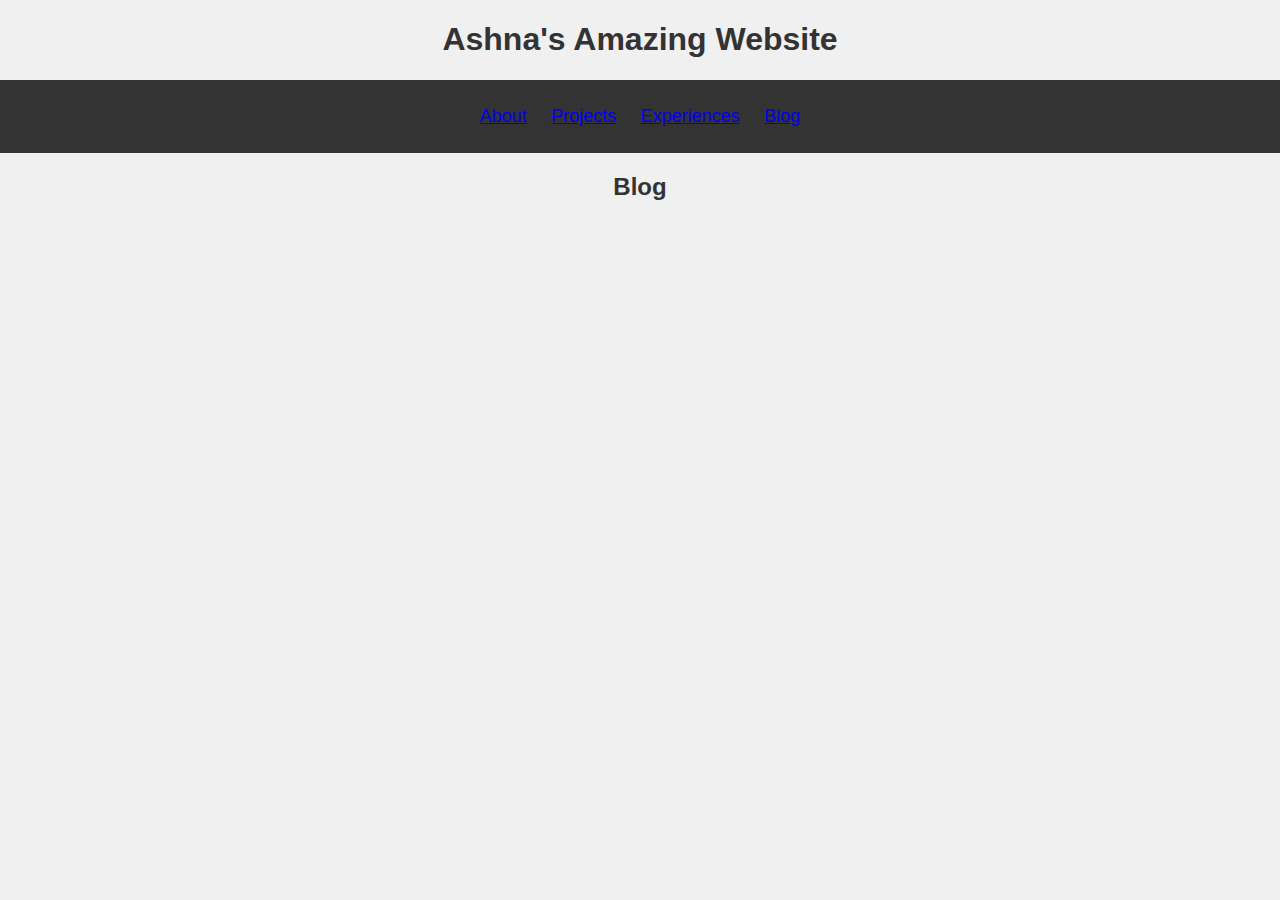
==== blog.html @ 9b7f9ad6 "Update blog.html" ====
<!DOCTYPE html>
<html lang="en">
<head>
    <meta charset="UTF-8">
    <meta name="viewport" content="width=device-width, initial-scale=1.0">
    <title>Ashna's Blog</title>
    <link rel="stylesheet" href="style.css">
</head>
<body>
     <div class="theme-switcher" onclick="toggleTheme()">
        ☀️
    </div>
    <h1>Ashna's Amazing Website</h1>

    <nav>
        <ul>
            <li><a href="about.html">About</a></li>
            <li><a href="projects.html">Projects</a></li>
            <li><a href="experiences.html">Experiences</a></li>
            <li><a href="blog.html">Blog</a></li>
        </ul>
    </nav>
    <h2>Blog</h2>
    <!-- Repeat this block for each blog post -->
    <div class="post">
        <h3>Post Title</h3>
        <p>[Post Summary]</p>
        <a href="link-to-full-post.html">Read More</a>
    </div>
    <!-- Include navigation and theme-switcher if needed -->
    <script src="script.js"></script>
</body>
</html>
---- style.css ----
/* General Body Styling */
body {
    font-family: Arial, sans-serif;
    margin: 0;
    padding: 0;
    background-color: #f0f0f0;
    color: #333;
}

h1, h2 {
    text-align: center;
    color: #333;
}

/* Navigation Bar Styling */
nav {
    background-color: #333;
    padding: 10px 0;
    margin-bottom: 20px;
}

nav ul {
    list-style: none;
    text-align: center;
    padding: 0;
}

nav ul li {
    display: inline;
    margin: 0 10px;
    cursor: pointer;
    color: white;
    font-size: 18px;
}

/* About Page Styling */
#about {
    margin: 20px;
}

.profile-pic {
    width: 150px;
    height: 150px;
    border-radius: 50%;
    display: block;
    margin: 20px auto;
}

/* Projects Page Styling */
#projects {
    margin: 20px;
}

.project {
    margin: 20px;
    text-align: center;
}

.project img {
    width: 100%;
    height: auto;
    max-width: 600px; /* Adjust based on your preference */
}

/* Experiences Page Styling */
#experience {
    margin: 20px;
}

#experience ul {
    list-style-type: none;
    padding: 0;
}

#experience li {
    margin-bottom: 15px;
}

/* Blog Page Styling */
#blog {
    margin: 20px;
}

.post {
    margin: 20px;
}

.post h3 {
    color: #555;
}
/* Theme Switcher Styling */
.theme-switcher {
    position: fixed;
    top: 10px;
    right: 10px;
    font-size: 24px;
    cursor: pointer;
    z-index: 1000; /* ensures it stays above other content */
}

/* Dark Theme Styling */
body.dark-theme {
    background-color: #333;
    color: #f0f0f0;
}

.dark-theme nav {
    background-color: #222;
}

.dark-theme nav ul li {
    color: #f0f0f0;
}

/* Responsive Design (Optional) */
@media screen and (max-width: 600px) {
    nav ul li {
        display: block;
        text-align: center;
        margin-top: 10px;
    }
}
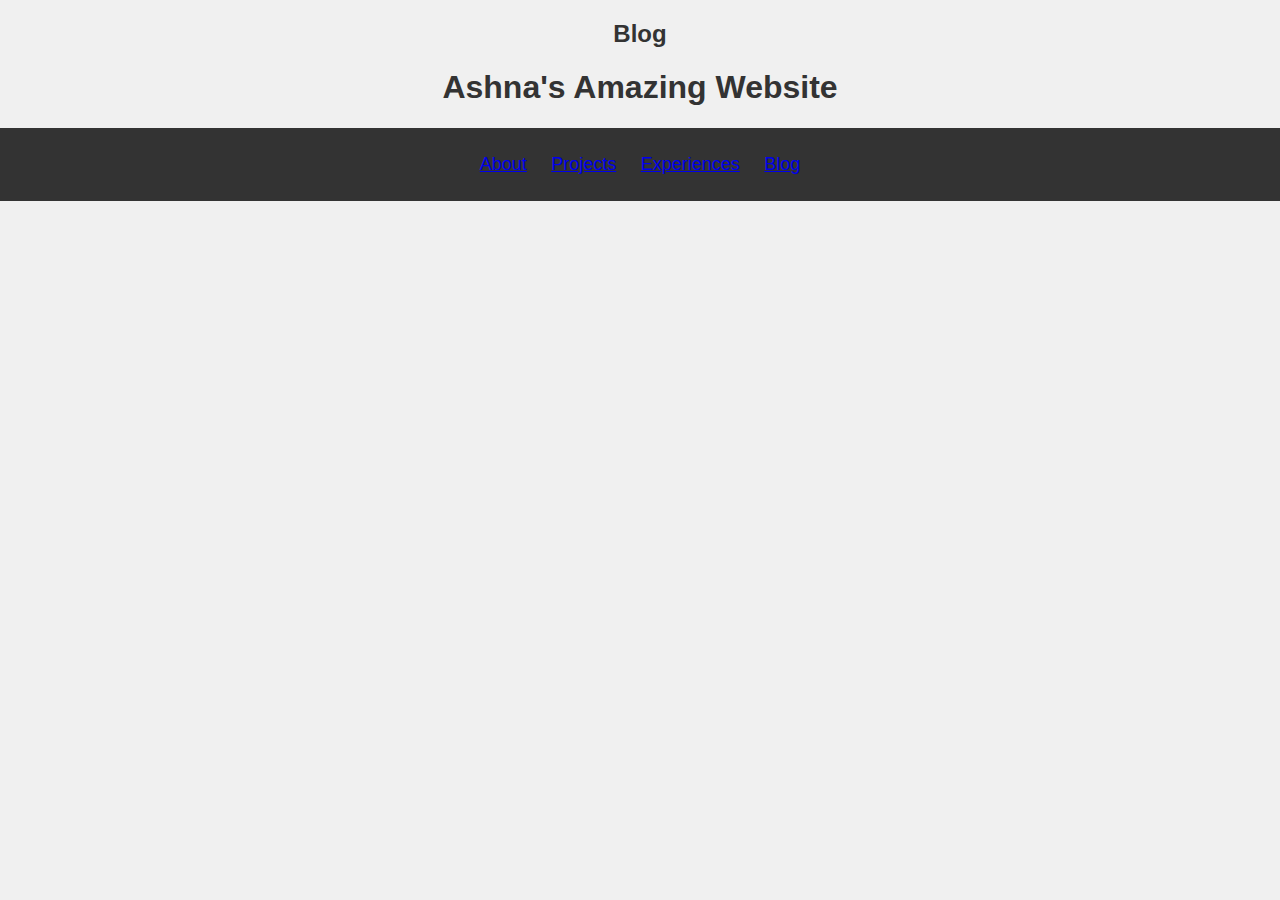
==== commit a59dea20: "Update blog.html" ====
--- a/blog.html
+++ b/blog.html
@@ -7,7 +7,14 @@
     <link rel="stylesheet" href="style.css">
 </head>
 <body>
-     <div class="theme-switcher" onclick="toggleTheme()">
+    <h2>Blog</h2>
+    <!-- Repeat this block for each blog post -->
+    <div class="post">
+        <h3>Post Title</h3>
+        <p>[Post Summary]</p>
+        <a href="link-to-full-post.html">Read More</a>
+    </div>
+      <div class="theme-switcher" onclick="toggleTheme()">
         ☀️
     </div>
     <h1>Ashna's Amazing Website</h1>
@@ -20,14 +27,6 @@
             <li><a href="blog.html">Blog</a></li>
         </ul>
     </nav>
-    <h2>Blog</h2>
-    <!-- Repeat this block for each blog post -->
-    <div class="post">
-        <h3>Post Title</h3>
-        <p>[Post Summary]</p>
-        <a href="link-to-full-post.html">Read More</a>
-    </div>
-    <!-- Include navigation and theme-switcher if needed -->
     <script src="script.js"></script>
 </body>
 </html>
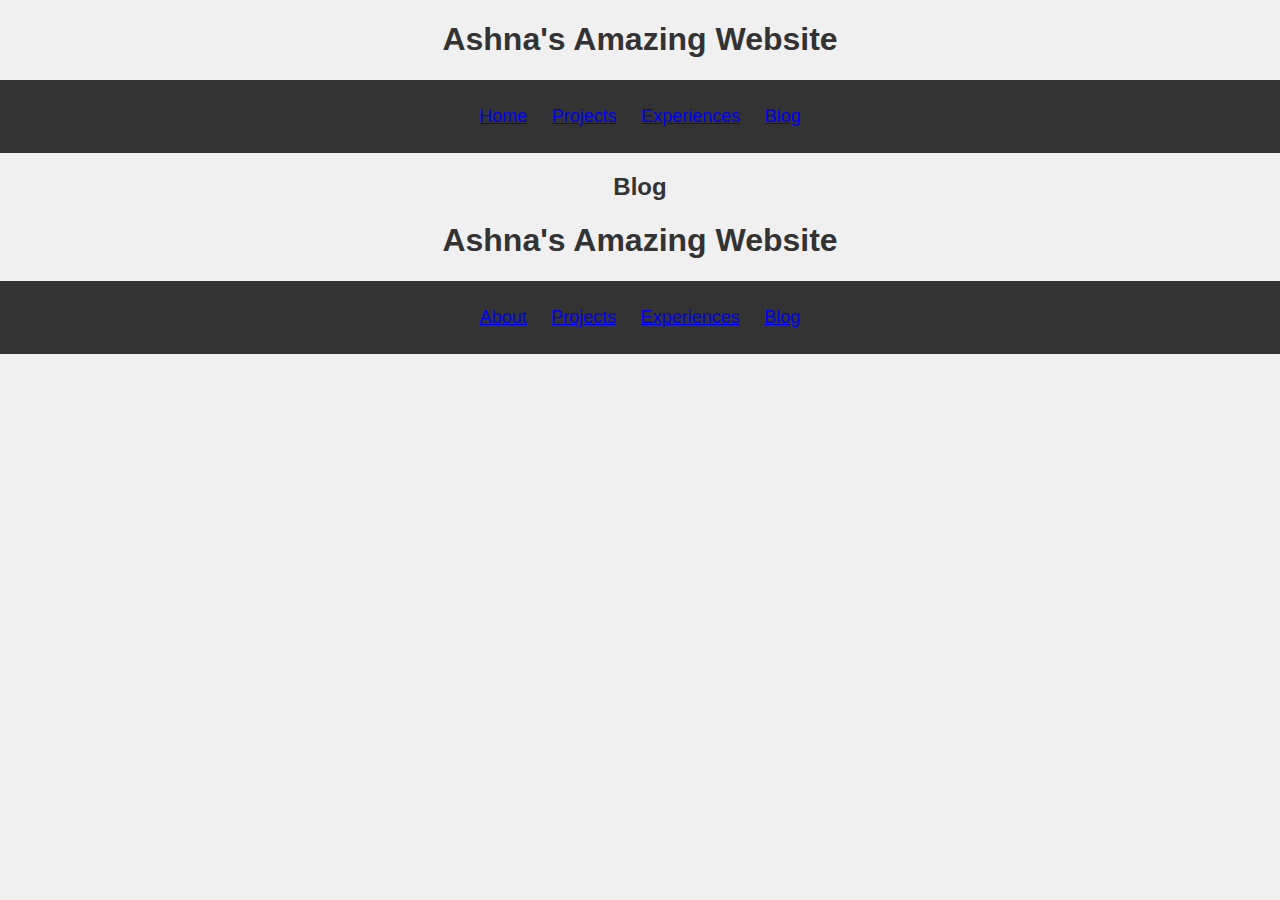
==== commit 63159a04: "Update blog.html" ====
--- a/blog.html
+++ b/blog.html
@@ -7,6 +7,22 @@
     <link rel="stylesheet" href="style.css">
 </head>
 <body>
+     <div class="theme-switcher" onclick="toggleTheme()">
+        ☀️
+    </div>
+    <header>
+        <h1>Ashna's Amazing Website</h1>
+    </header>
+    
+    <nav>
+        <ul>
+            <li><a href="index.html">Home</a></li>
+            <li><a href="projects.html">Projects</a></li>
+            <li><a href="experiences.html">Experiences</a></li>
+            <li><a href="blog.html">Blog</a></li>
+        </ul>
+    </nav>
+    
     <h2>Blog</h2>
     <!-- Repeat this block for each blog post -->
     <div class="post">
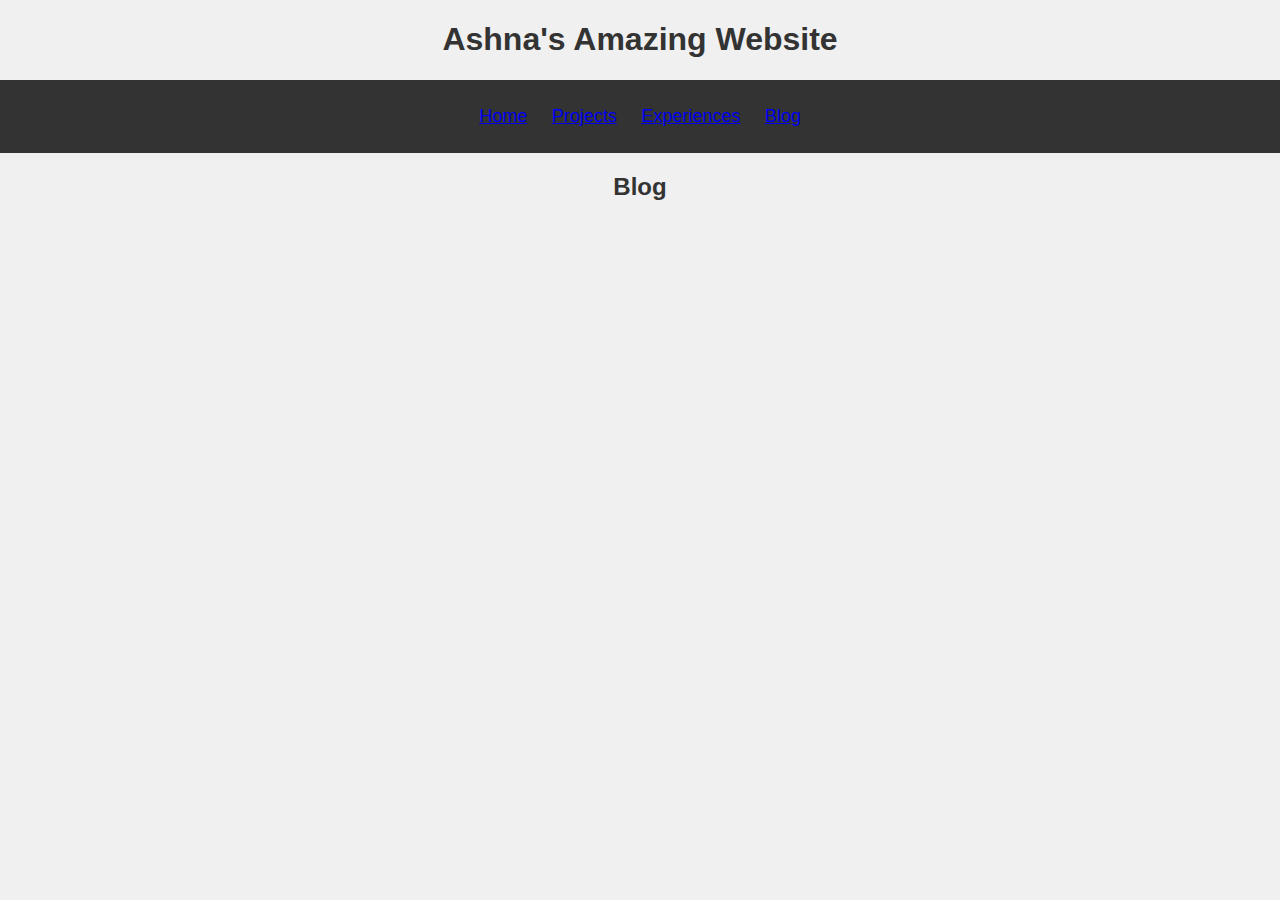
==== commit 30f19c52: "Update blog.html" ====
--- a/blog.html
+++ b/blog.html
@@ -30,19 +30,7 @@
         <p>[Post Summary]</p>
         <a href="link-to-full-post.html">Read More</a>
     </div>
-      <div class="theme-switcher" onclick="toggleTheme()">
-        ☀️
-    </div>
-    <h1>Ashna's Amazing Website</h1>
 
-    <nav>
-        <ul>
-            <li><a href="about.html">About</a></li>
-            <li><a href="projects.html">Projects</a></li>
-            <li><a href="experiences.html">Experiences</a></li>
-            <li><a href="blog.html">Blog</a></li>
-        </ul>
-    </nav>
     <script src="script.js"></script>
 </body>
 </html>
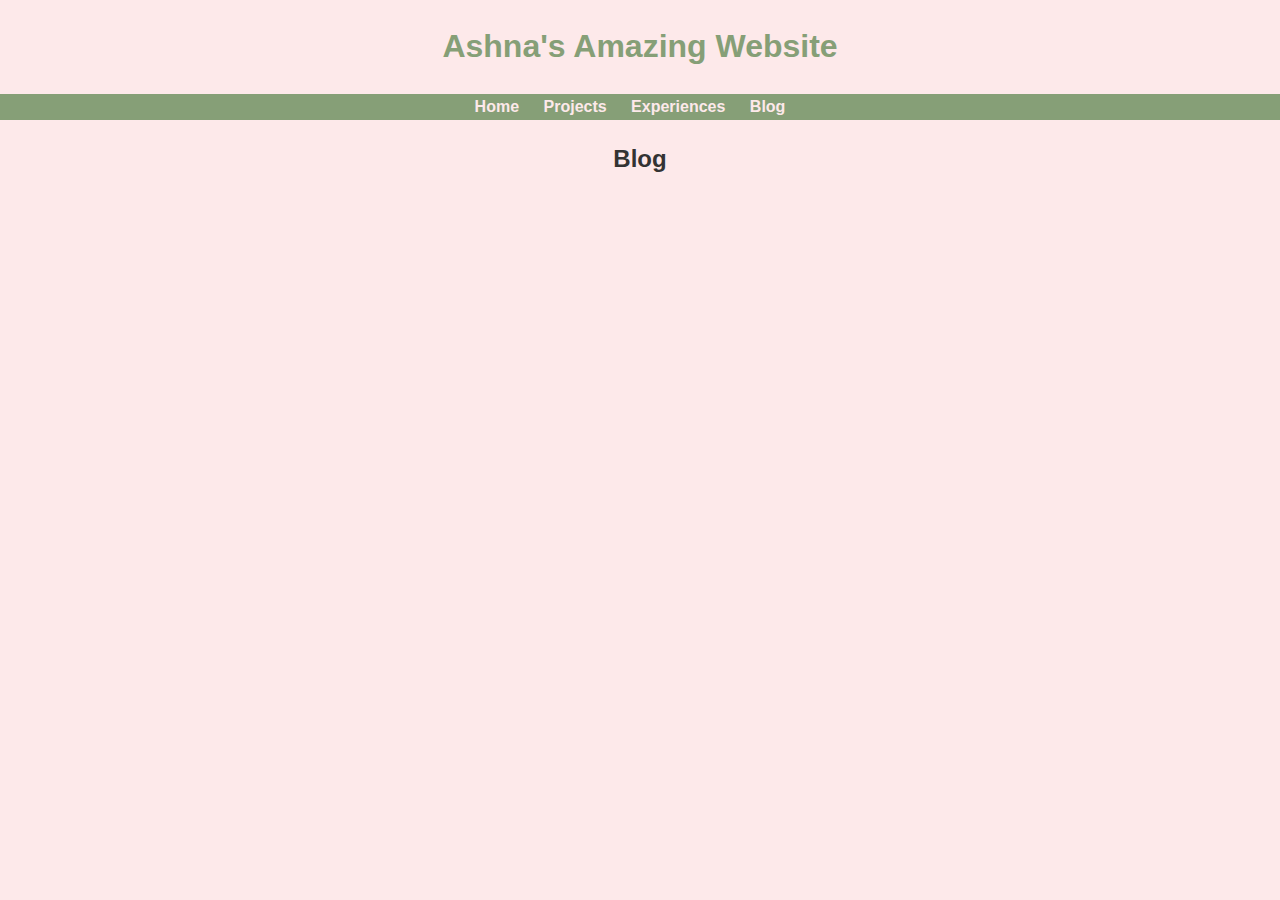
==== commit c1cdd0f4: "Update blog.html" ====
--- a/blog.html
+++ b/blog.html
@@ -30,7 +30,26 @@
         <p>[Post Summary]</p>
         <a href="link-to-full-post.html">Read More</a>
     </div>
-
+<div class="w3-container" style="padding:128px 16px" id="contact">
+    <h3 class="w3-center">CONTACT</h3>
+    <p class="w3-center w3-large">Lets get in touch. Send me a message:</p>
+    <div style="margin-top:48px">
+      <p><i class="fa fa-map-marker fa-fw w3-xxlarge w3-margin-right"></i> Atlanta, GA</p>
+      <p><i class="fa fa-envelope fa-fw w3-xxlarge w3-margin-right"> </i> Email: rambalam3@gatech.edu</p>
+      <br>
+      <!-- <form action="action_page.php" method="post"> -->
+      <p><input class="w3-input w3-border" type="text" placeholder="Name" required name="Name"></p>
+      <p><input class="w3-input w3-border" type="text" placeholder="Email" required name="Email"></p>
+      <p><input class="w3-input w3-border" type="text" placeholder="Subject" required name="Subject"></p>
+      <p><input class="w3-input w3-border" type="text" placeholder="Message" required name="Message"></p>
+      <p>
+        <button class="w3-button w3-black" type="submit">
+          <i class="fa fa-paper-plane"></i> SEND MESSAGE
+        </button>
+      </p>
+      </form>
+    </div>
+  </div>
     <script src="script.js"></script>
 </body>
 </html>
--- a/style.css
+++ b/style.css
@@ -1,122 +1,82 @@
-/* General Body Styling */
 body {
-    font-family: Arial, sans-serif;
+    font-family: Arial, sans-serif; /* Changed to a more standard sans-serif font */
+    background-color: #FDE9EA; /* Soft pink background */
+    color: #333; /* Dark gray text for readability */
+    line-height: 1.6; /* Spacing out the lines for readability */
     margin: 0;
     padding: 0;
-    background-color: #f0f0f0;
-    color: #333;
+    text-align: center; /* Center-aligning all text */
 }
 
-h1, h2 {
-    text-align: center;
-    color: #333;
+header h1 {
+    color: #869F77; /* Olive green color for the header */
 }
 
-/* Navigation Bar Styling */
 nav {
-    background-color: #333;
-    padding: 10px 0;
-    margin-bottom: 20px;
+    background-color: #869F77; /* Olive green background for the navbar */
 }
 
 nav ul {
-    list-style: none;
-    text-align: center;
     padding: 0;
+    list-style-type: none;
+    display: inline-block; /* Center the nav list */
+    margin: 0; /* Remove default margin */
 }
 
 nav ul li {
     display: inline;
-    margin: 0 10px;
-    cursor: pointer;
-    color: white;
-    font-size: 18px;
+    margin-right: 20px;
 }
 
-/* About Page Styling */
-#about {
-    margin: 20px;
+nav ul li a {
+    text-decoration: none;
+    color: #FDE9EA; /* Soft pink text for links */
+    font-weight: bold;
 }
 
-.profile-pic {
-    width: 150px;
-    height: 150px;
-    border-radius: 50%;
-    display: block;
-    margin: 20px auto;
+nav ul li a:hover {
+    color: #FFF; /* White text on hover */
 }
 
-/* Projects Page Styling */
-#projects {
-    margin: 20px;
+#experience-content {
+    background-color: #ffffff; /* White background for the content area */
+    padding: 20px;
+    margin: 20px auto;
+    max-width: 800px; /* Set a max-width for the content area */
+    box-shadow: 0 2px 4px rgba(0, 0, 0, 0.1); /* Soft shadow around the content area */
 }
 
-.project {
-    margin: 20px;
-    text-align: center;
+.experience-item {
+    margin-bottom: 30px;
+    text-align: left; /* Align text to left inside the experience items */
 }
 
-.project img {
-    width: 100%;
-    height: auto;
-    max-width: 600px; /* Adjust based on your preference */
+.experience-item h3 {
+    color: #333;
 }
-
-/* Experiences Page Styling */
-#experience {
-    margin: 20px;
+.profile-pic {
+    width: 150px; /* Adjust the size as needed */
+    height: 150px; /* Same as width to maintain aspect ratio */
+    border-radius: 50%; /* This makes the image circular */
+    object-fit: cover; /* Ensures the image covers the area without stretching */
+    display: block; /* Optional, for centering if needed */
+    margin: auto; /* Optional, for centering if needed */
 }
-
-#experience ul {
-    list-style-type: none;
-    padding: 0;
-}
-
-#experience li {
-    margin-bottom: 15px;
-}
-
-/* Blog Page Styling */
-#blog {
-    margin: 20px;
-}
-
-.post {
-    margin: 20px;
-}
-
-.post h3 {
-    color: #555;
-}
-/* Theme Switcher Styling */
 .theme-switcher {
+    font-size: 1.5rem; /* Larger size for the theme switcher icon */
     position: fixed;
     top: 10px;
     right: 10px;
-    font-size: 24px;
     cursor: pointer;
-    z-index: 1000; /* ensures it stays above other content */
+    z-index: 1000;
 }
 
-/* Dark Theme Styling */
-body.dark-theme {
-    background-color: #333;
-    color: #f0f0f0;
+/* Centering the main content */
+main {
+    display: flex;
+    flex-direction: column;
+    align-items: center;
+    justify-content: center;
 }
 
-.dark-theme nav {
-    background-color: #222;
-}
-
-.dark-theme nav ul li {
-    color: #f0f0f0;
-}
-
-/* Responsive Design (Optional) */
-@media screen and (max-width: 600px) {
-    nav ul li {
-        display: block;
-        text-align: center;
-        margin-top: 10px;
-    }
-}
+/* Additional styles for other elements can go here */
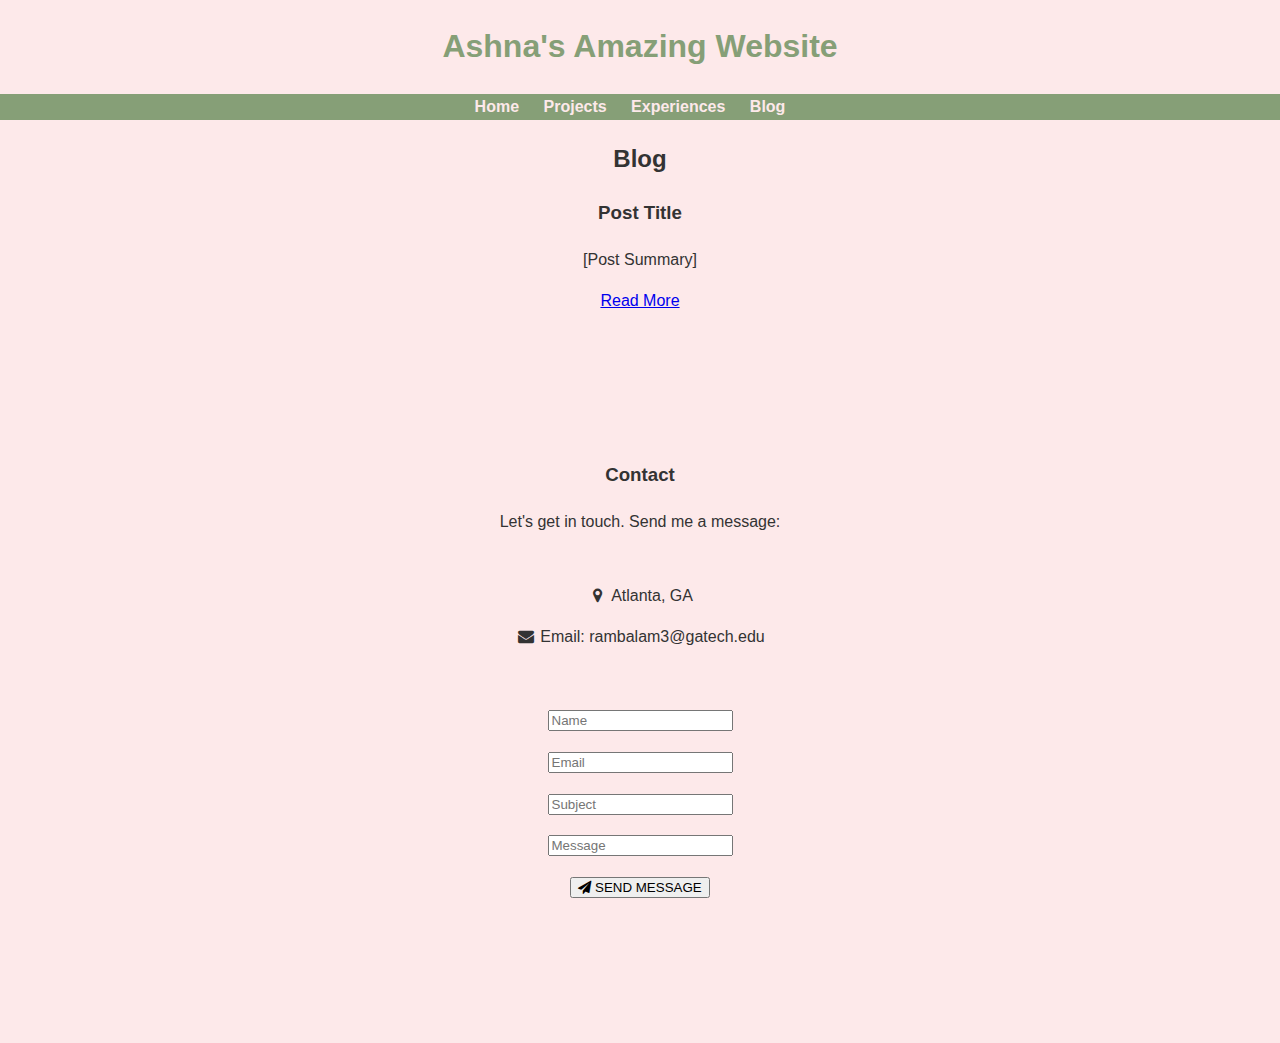
==== commit 3a7516e8: "Update blog.html" ====
--- a/blog.html
+++ b/blog.html
@@ -5,51 +5,59 @@
     <meta name="viewport" content="width=device-width, initial-scale=1.0">
     <title>Ashna's Blog</title>
     <link rel="stylesheet" href="style.css">
+    <!-- Ensure you include the FontAwesome library if you're using FontAwesome icons -->
+    <link rel="stylesheet" href="https://cdnjs.cloudflare.com/ajax/libs/font-awesome/4.7.0/css/font-awesome.min.css">
 </head>
 <body>
-     <div class="theme-switcher" onclick="toggleTheme()">
-        ☀️
-    </div>
+    <div class="theme-switcher" onclick="toggleTheme()">☀️</div>
     <header>
         <h1>Ashna's Amazing Website</h1>
     </header>
-    
+
     <nav>
         <ul>
             <li><a href="index.html">Home</a></li>
             <li><a href="projects.html">Projects</a></li>
             <li><a href="experiences.html">Experiences</a></li>
-            <li><a href="blog.html">Blog</a></li>
+            <li class="active"><a href="blog.html">Blog</a></li>
         </ul>
     </nav>
-    
-    <h2>Blog</h2>
-    <!-- Repeat this block for each blog post -->
-    <div class="post">
-        <h3>Post Title</h3>
-        <p>[Post Summary]</p>
-        <a href="link-to-full-post.html">Read More</a>
-    </div>
-<div class="w3-container" style="padding:128px 16px" id="contact">
-    <h3 class="w3-center">CONTACT</h3>
-    <p class="w3-center w3-large">Lets get in touch. Send me a message:</p>
-    <div style="margin-top:48px">
-      <p><i class="fa fa-map-marker fa-fw w3-xxlarge w3-margin-right"></i> Atlanta, GA</p>
-      <p><i class="fa fa-envelope fa-fw w3-xxlarge w3-margin-right"> </i> Email: rambalam3@gatech.edu</p>
-      <br>
-      <!-- <form action="action_page.php" method="post"> -->
-      <p><input class="w3-input w3-border" type="text" placeholder="Name" required name="Name"></p>
-      <p><input class="w3-input w3-border" type="text" placeholder="Email" required name="Email"></p>
-      <p><input class="w3-input w3-border" type="text" placeholder="Subject" required name="Subject"></p>
-      <p><input class="w3-input w3-border" type="text" placeholder="Message" required name="Message"></p>
-      <p>
-        <button class="w3-button w3-black" type="submit">
-          <i class="fa fa-paper-plane"></i> SEND MESSAGE
-        </button>
-      </p>
-      </form>
-    </div>
-  </div>
+
+    <main>
+        <section id="blog">
+            <h2>Blog</h2>
+            <!-- Repeat this block for each blog post -->
+            <article class="post">
+                <h3>Post Title</h3>
+                <p>[Post Summary]</p>
+                <a href="link-to-full-post.html">Read More</a>
+            </article>
+            <!-- Additional blog posts go here -->
+        </section>
+        
+        <section id="contact" class="w3-container" style="padding:128px 16px">
+            <h3 class="w3-center">Contact</h3>
+            <p class="w3-center w3-large">Let's get in touch. Send me a message:</p>
+            <div style="margin-top:48px">
+              <p><i class="fa fa-map-marker fa-fw w3-xxlarge w3-margin-right"></i> Atlanta, GA</p>
+              <p><i class="fa fa-envelope fa-fw w3-xxlarge w3-margin-right"> </i> Email: rambalam3@gatech.edu</p>
+              <br>
+              <!-- You can uncomment the form action and method when you have a server-side script to handle the form submission -->
+              <form action="/submit_form" method="post">
+                  <p><input class="w3-input w3-border" type="text" placeholder="Name" required name="Name"></p>
+                  <p><input class="w3-input w3-border" type="text" placeholder="Email" required name="Email"></p>
+                  <p><input class="w3-input w3-border" type="text" placeholder="Subject" required name="Subject"></p>
+                  <p><input class="w3-input w3-border" type="text" placeholder="Message" required name="Message"></p>
+                  <p>
+                    <button class="w3-button w3-black" type="submit">
+                      <i class="fa fa-paper-plane"></i> SEND MESSAGE
+                    </button>
+                  </p>
+              </form>
+            </div>
+        </section>
+    </main>
+
     <script src="script.js"></script>
 </body>
 </html>
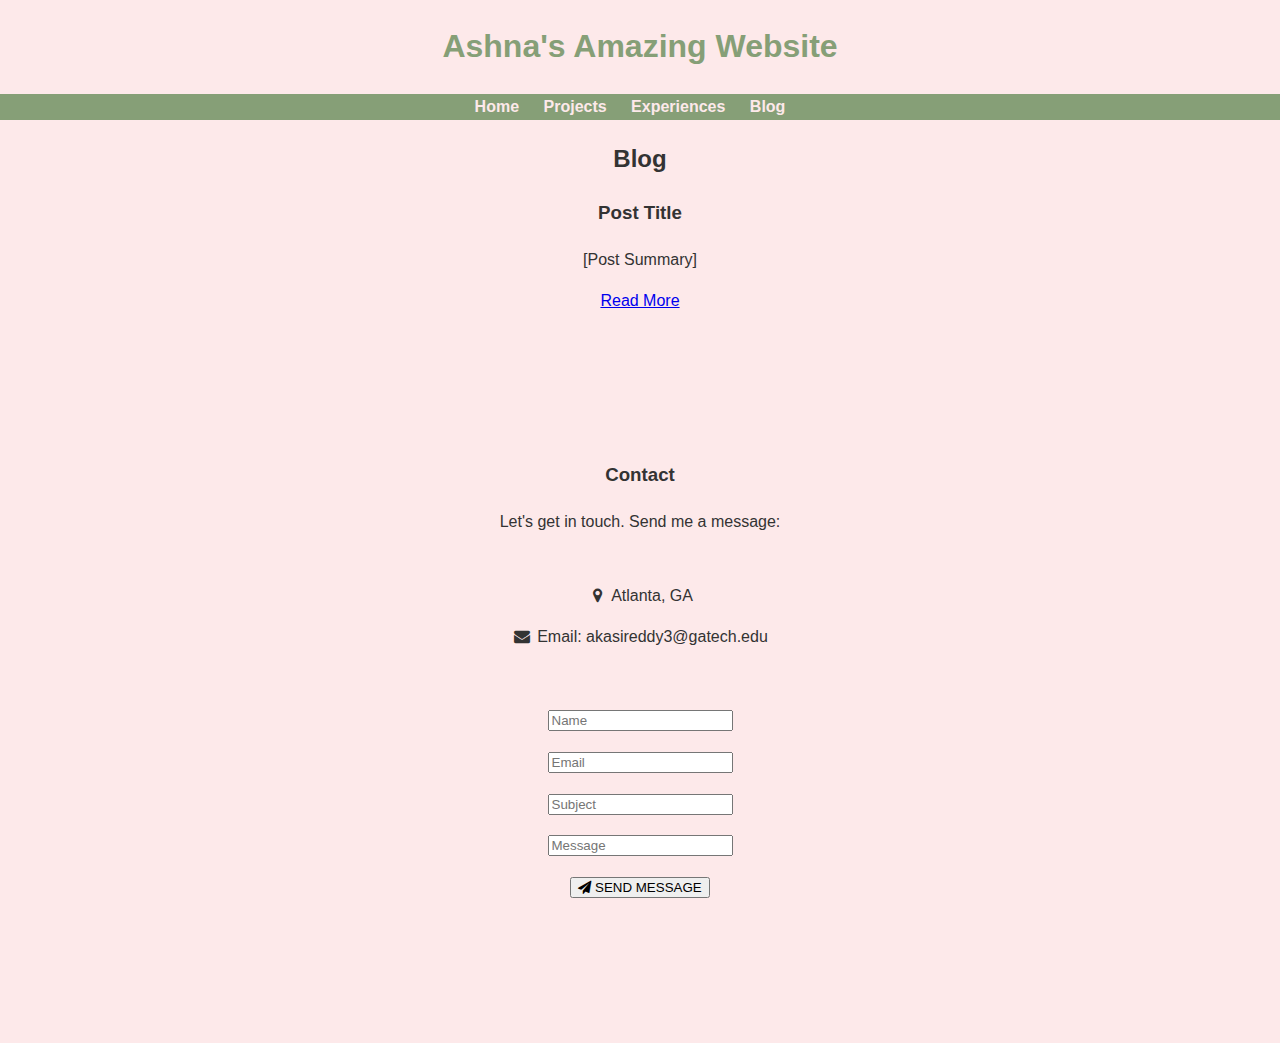
==== commit 1500a55b: "Update blog.html" ====
--- a/blog.html
+++ b/blog.html
@@ -40,7 +40,7 @@
             <p class="w3-center w3-large">Let's get in touch. Send me a message:</p>
             <div style="margin-top:48px">
               <p><i class="fa fa-map-marker fa-fw w3-xxlarge w3-margin-right"></i> Atlanta, GA</p>
-              <p><i class="fa fa-envelope fa-fw w3-xxlarge w3-margin-right"> </i> Email: rambalam3@gatech.edu</p>
+              <p><i class="fa fa-envelope fa-fw w3-xxlarge w3-margin-right"> </i> Email: akasireddy3@gatech.edu</p>
               <br>
               <!-- You can uncomment the form action and method when you have a server-side script to handle the form submission -->
               <form action="/submit_form" method="post">
